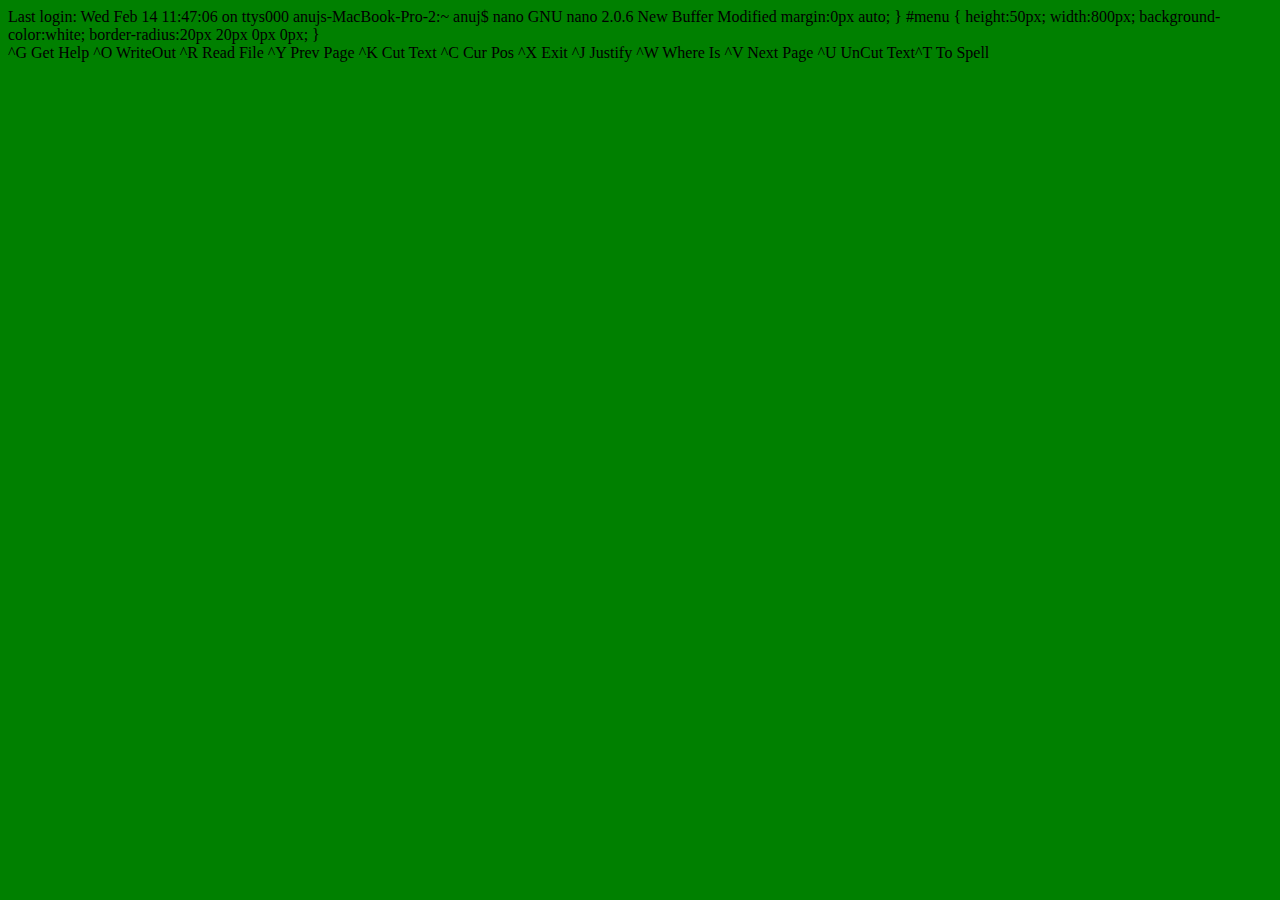
==== index.html @ 16f58b39 "Add files via upload" ====
Last login: Wed Feb 14 11:47:06 on ttys000
anujs-MacBook-Pro-2:~ anuj$ nano






















  GNU nano 2.0.6                New Buffer                            Modified  

margin:0px auto;
}
#menu
{ 
height:50px;
width:800px;
background-color:white;
border-radius:20px 20px 0px 0px;
}
</style>
</head>
<body bgcolor="green">
<div id="outer">
<div id="menu">
</div>
</div>
</body>
</html>


^G Get Help  ^O WriteOut  ^R Read File ^Y Prev Page ^K Cut Text  ^C Cur Pos
^X Exit      ^J Justify   ^W Where Is  ^V Next Page ^U UnCut Text^T To Spell
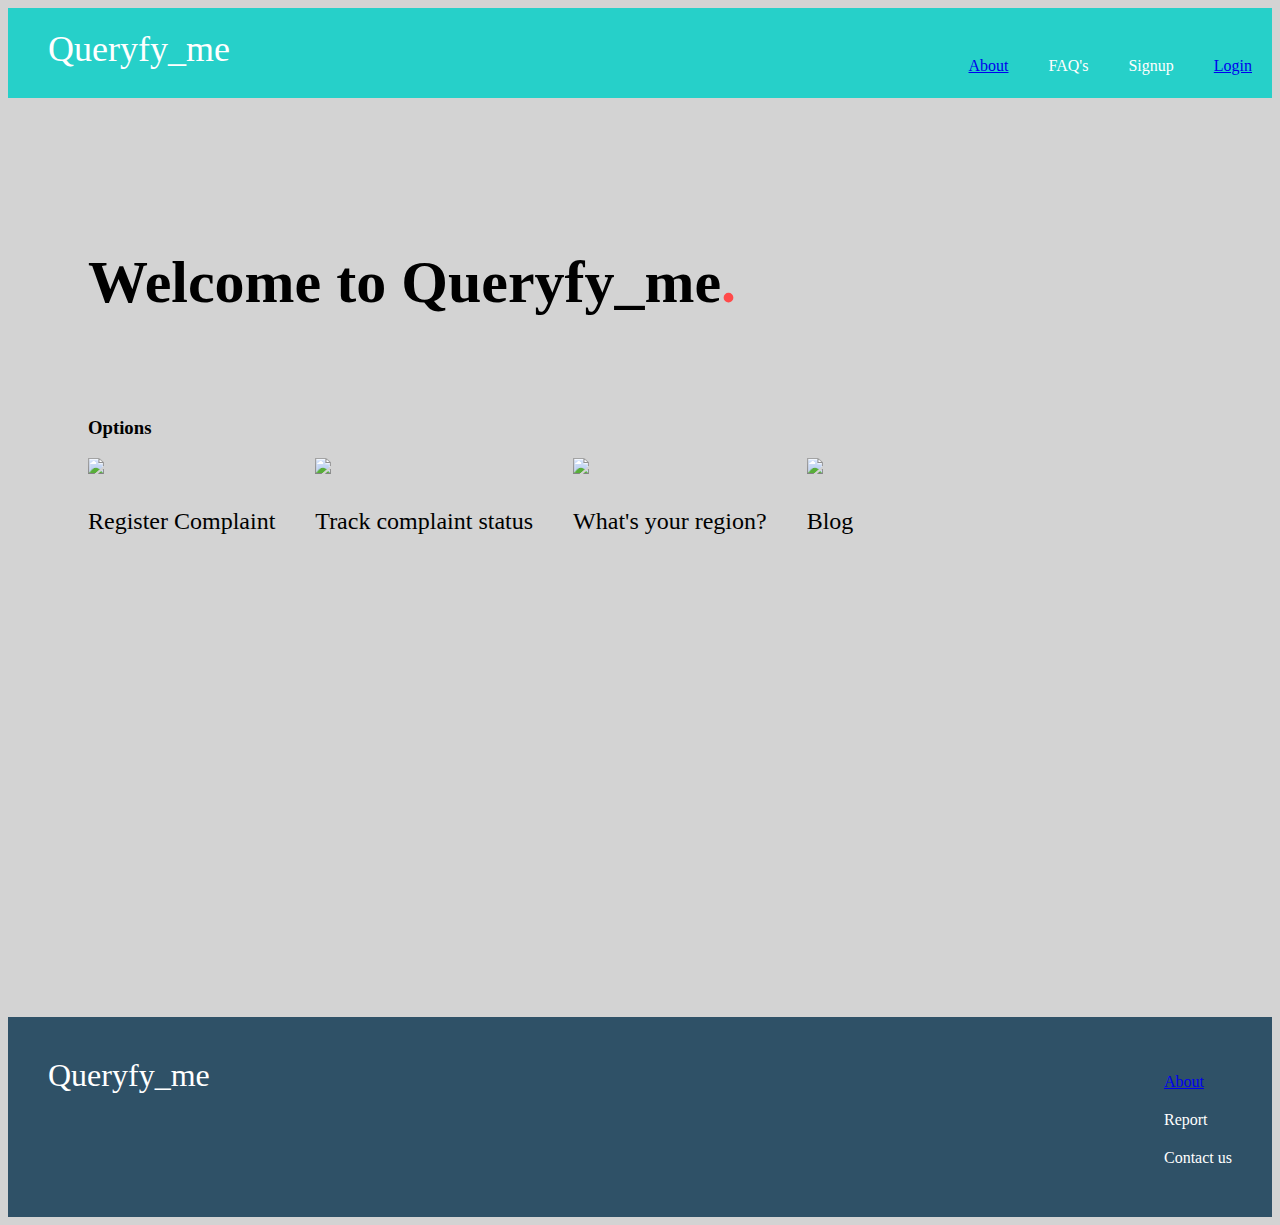
==== commit 32eb9d47: "3rd commit" ====
--- a/index.html
+++ b/index.html
@@ -1,48 +1,63 @@
-Last login: Wed Feb 14 11:47:06 on ttys000
-anujs-MacBook-Pro-2:~ anuj$ nano
-
-
-
-
-
-
-
-
-
-
-
-
-
-
-
-
-
-
-
-
-
-
-  GNU nano 2.0.6                New Buffer                            Modified  
-
-margin:0px auto;
-}
-#menu
-{ 
-height:50px;
-width:800px;
-background-color:white;
-border-radius:20px 20px 0px 0px;
-}
-</style>
-</head>
-<body bgcolor="green">
-<div id="outer">
-<div id="menu">
-</div>
-</div>
-</body>
-</html>
-
-
-^G Get Help  ^O WriteOut  ^R Read File ^Y Prev Page ^K Cut Text  ^C Cur Pos
-^X Exit      ^J Justify   ^W Where Is  ^V Next Page ^U UnCut Text^T To Spell
+<!DOCTYPE html>
+<html>
+  <head>
+    <meta charset="utf-8">
+    <title>Queryfy_me.com</title>
+    <link rel="stylesheet" href="style.css">
+  </head>
+  <body>
+    <div class="header">
+      <div class="header-logo">Queryfy_me</div>
+      <div class="header-list">
+        <ul>
+          <li><a href="login.html">Login</a></li>
+          <li>Signup</li>
+          <li>FAQ's</li>
+          <li><a href="about.html">About<a></li>
+        </ul>
+      </div>
+    </div>
+
+    <div class="main">
+      <div class="copy-container">
+        <h2>Welcome to Queryfy_me<span>.</span></h2>
+      </div>
+      
+      <div class="contents">
+        
+        <h3>Options</h3>
+        <div class="contents-item">
+          <img src="https://s3-ap-northeast-1.amazonaws.com/progate/shared/images/lesson/html/study/html.svg">
+          <p>Register Complaint </p>
+        </div>
+        <div class="contents-item">
+          <img src="https://s3-ap-northeast-1.amazonaws.com/progate/shared/images/lesson/html/study/php.svg">
+          <p>Track complaint status</p>
+        </div>
+        <div class="contents-item">
+          <img src="https://s3-ap-northeast-1.amazonaws.com/progate/shared/images/lesson/html/study/ruby.svg">
+          <p>What's your region?</p>
+        </div>
+        <div class="contents-item">
+          <img src="https://s3-ap-northeast-1.amazonaws.com/progate/shared/images/lesson/html/study/swift.svg">
+          <p>Blog</p>
+        </div>
+      </div>
+      
+      <div class="contact-form">
+        
+      </div>
+    </div>
+
+    <div class="footer">
+      <div class="footer-logo">Queryfy_me</div>
+      <div class="footer-list">
+        <ul>
+          <li><a href="about.html">About<a></li>
+          <li>Report</li>
+          <li>Contact us</li>
+        </ul>
+      </div>
+    </div>
+  </body>
+</html>--- a/style.css
+++ b/style.css
@@ -0,0 +1,89 @@
+body {
+  font-family: "Avenir Next";
+  background-color: #D3D3D3;
+}
+
+li {
+  list-style: none;
+}
+
+.header {
+  background-color: #26d0c9;
+  color: #fff;
+  height: 90px;
+}
+
+.header-logo {
+  float: left;
+  font-size: 36px;
+  padding: 20px 40px;
+}
+
+.header-list {
+  float: right;
+}
+
+.header-list li {
+  float: right;
+  padding: 33px 20px;
+}
+
+.main {
+  padding: 100px 80px;
+}
+
+.copy-container h1 {
+  font-size: 140px;
+}
+
+.copy-container h2 {
+  font-size: 60px;
+}
+
+.copy-container span {
+  color: #ff4a4a;
+}
+
+.contents {
+  height: 500px;
+  margin-top: 100px;
+}
+
+.section-title {
+  border-bottom: 2px solid #dee7ec;
+  font-size: 28px;
+  padding-bottom: 15px;
+  margin-bottom: 50px;
+}
+
+.contents-item {
+  float: left;
+  margin-right: 40px;
+}
+
+.contents-item p {
+  font-size: 24px;
+  margin-top: 30px;
+}
+
+
+
+.footer {
+  background-color: #2f5167;
+  color: #fff;
+  height: 120px;
+  padding: 40px;
+}
+
+.footer-logo {
+  float: left;
+  font-size: 32px;
+}
+
+.footer-list {
+  float: right;
+}
+
+.footer-list li {
+  padding-bottom: 20px;
+}
